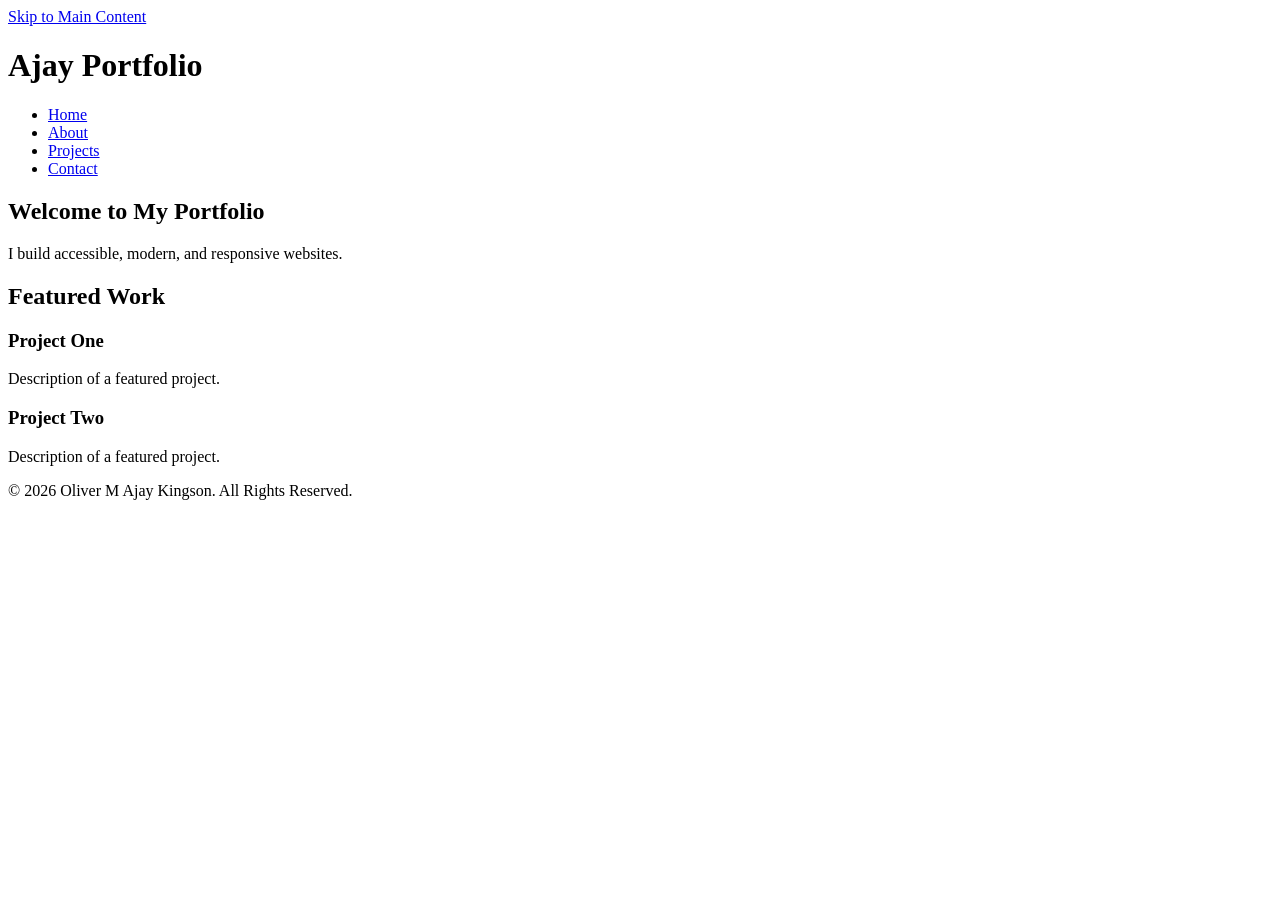
==== index.html @ 731ab0dc "Rename Index.html to index.html" ====
<!DOCTYPE html>
<html lang="en">
<head>
    <!-- Character Encoding -->
    <meta charset="UTF-8">

    <!-- Mobile Responsiveness -->
    <meta name="viewport" content="width=device-width, initial-scale=1.0">

    <!-- SEO Meta Tags -->
    <title>Ajay | Portfolio</title>

    <meta
        name="description"
        content="Professional portfolio of Ajay, showcasing web development projects, skills, and contact information."
    >

    <meta
        name="keywords"
        content="Portfolio, Web Developer, HTML, CSS, JavaScript"
    >

    <meta name="author" content="Ajay">

    <!-- Open Graph -->
    <meta property="og:title" content="Ajay Portfolio">
    <meta property="og:description" content="Professional web developer portfolio">
    <meta property="og:type" content="website">

    <link rel="stylesheet" href="css/style.css">
</head>

<body>

    <!-- Skip Navigation -->
    <a href="#main-content" class="skip-link">
        Skip to Main Content
    </a>

    <!-- Header -->
    <header role="banner">

        <h1>Ajay Portfolio</h1>

        <nav aria-label="Main Navigation">

            <ul>
                <li><a href="index.html" aria-current="page">Home</a></li>

                <li><a href="about.html">About</a></li>

                <li><a href="projects.html">Projects</a></li>

                <li><a href="contact.html">Contact</a></li>
            </ul>

        </nav>

    </header>

    <!-- Main Content -->
    <main id="main-content">

        <section aria-labelledby="hero-heading">

            <h2 id="hero-heading">
                Welcome to My Portfolio
            </h2>

            <p>
                I build accessible, modern, and responsive websites.
            </p>

        </section>

        <section aria-labelledby="featured-heading">

            <h2 id="featured-heading">
                Featured Work
            </h2>

            <article>

                <h3>Project One</h3>

                <p>
                    Description of a featured project.
                </p>

            </article>

            <article>

                <h3>Project Two</h3>

                <p>
                    Description of a featured project.
                </p>

            </article>

        </section>

    </main>

    <!-- Footer -->
    <footer>

        <p>
            © 2026 Oliver M Ajay Kingson. All Rights Reserved.
        </p>

    </footer>

    <script src="js/main.js"></script>

</body>
</html>
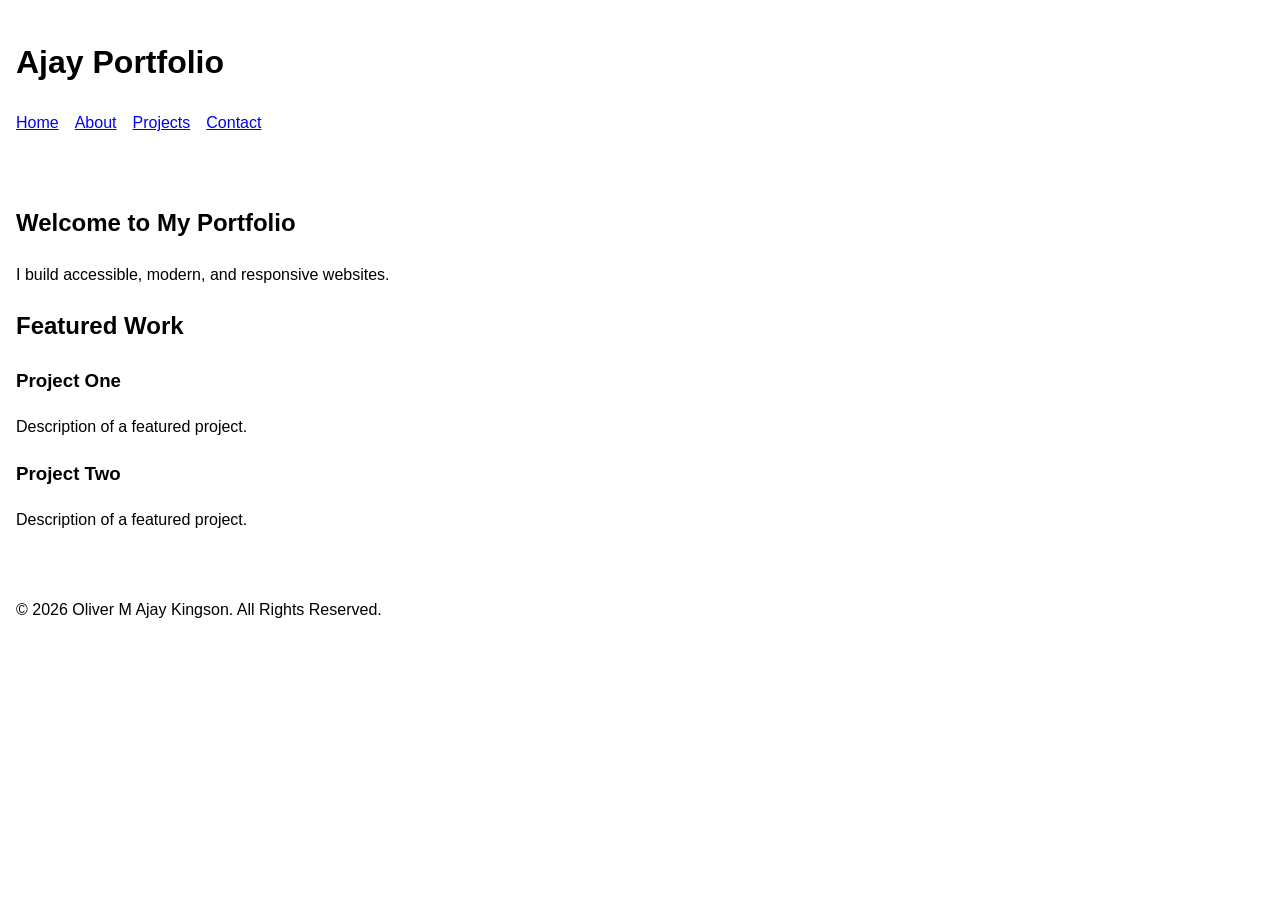
==== commit b8d1cd3a: "Update index.html" ====
--- a/index.html
+++ b/index.html
@@ -27,7 +27,7 @@
     <meta property="og:description" content="Professional web developer portfolio">
     <meta property="og:type" content="website">
 
-    <link rel="stylesheet" href="css/style.css">
+    <link rel="stylesheet" href="style.css">
 </head>
 
 <body>
--- a/style.css
+++ b/style.css
@@ -0,0 +1,56 @@
+* {
+    box-sizing: border-box;
+}
+
+body {
+    font-family: Arial, sans-serif;
+    line-height: 1.6;
+    margin: 0;
+}
+
+.skip-link {
+    position: absolute;
+    left: -9999px;
+}
+
+.skip-link:focus {
+    left: 20px;
+    top: 20px;
+    background: #ffffff;
+    padding: 10px;
+    z-index: 999;
+}
+
+header,
+main,
+footer {
+    padding: 1rem;
+}
+
+nav ul {
+    display: flex;
+    gap: 1rem;
+    list-style: none;
+    padding: 0;
+}
+
+a:focus,
+button:focus,
+input:focus,
+textarea:focus {
+    outline: 3px solid #000;
+    outline-offset: 3px;
+}
+
+form {
+    max-width: 600px;
+}
+
+input,
+textarea,
+button {
+    width: 100%;
+    padding: 10px;
+    margin-top: 5px;
+    margin-bottom: 15px;
+}
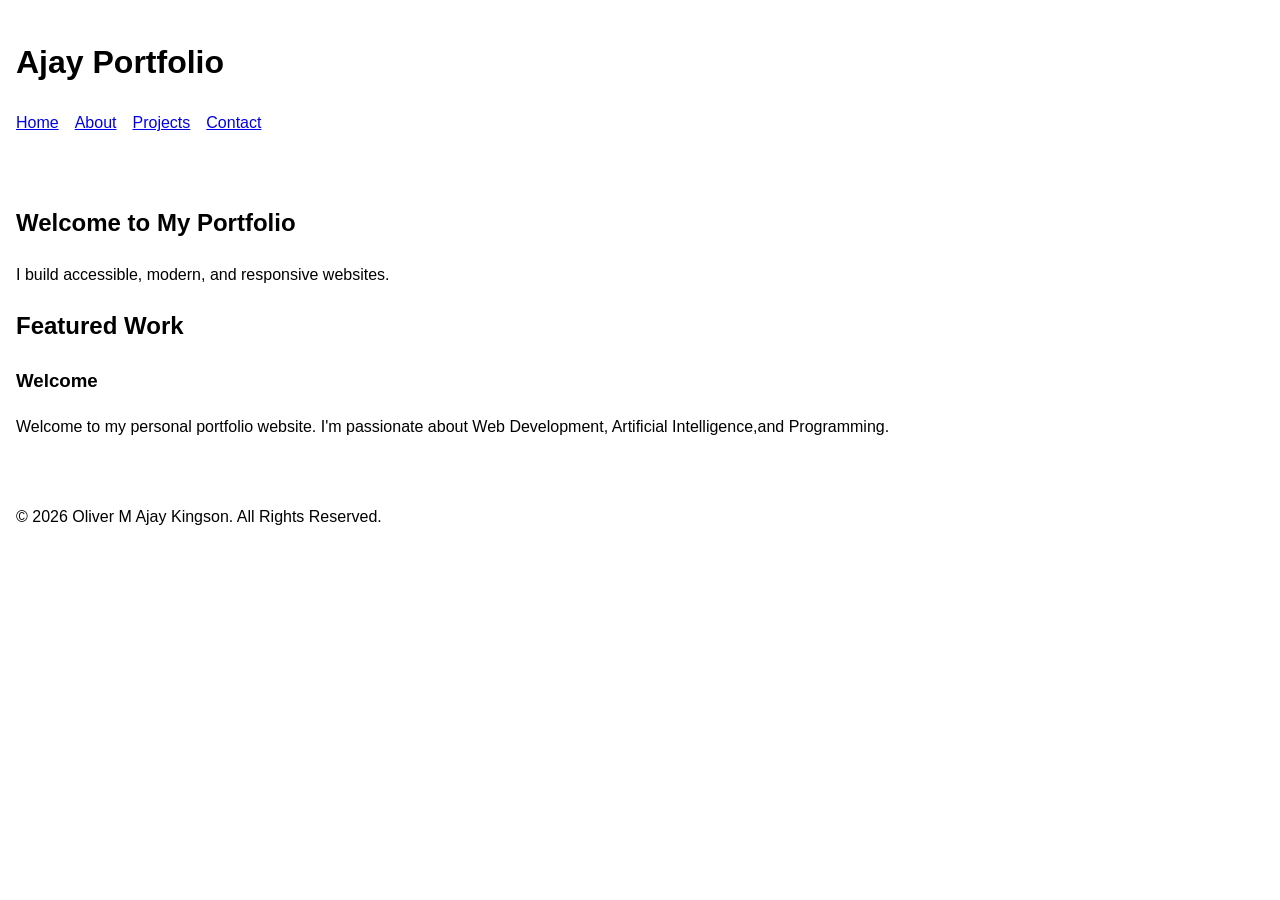
==== commit 0c3654ee: "Update index.html" ====
--- a/index.html
+++ b/index.html
@@ -81,23 +81,11 @@
 
             <article>
 
-                <h3>Project One</h3>
+                <h3>Welcome</h3>
 
                 <p>
-                    Description of a featured project.
+                    Welcome to my personal portfolio website. I'm passionate about Web Development, Artificial Intelligence,and Programming.
                 </p>
-
-            </article>
-
-            <article>
-
-                <h3>Project Two</h3>
-
-                <p>
-                    Description of a featured project.
-                </p>
-
-            </article>
 
         </section>
 
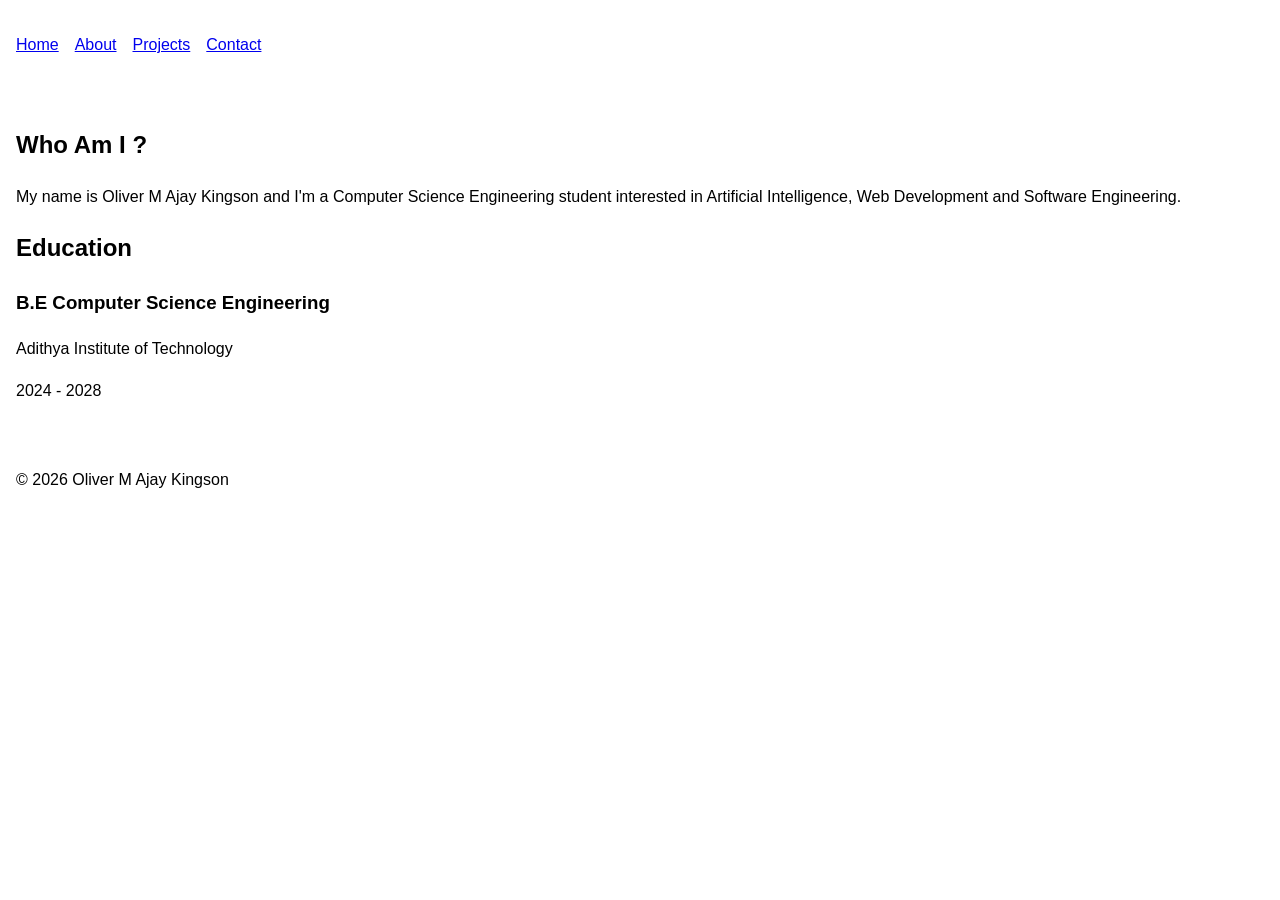
==== commit 8411d5e0: "Update index.html" ====
--- a/index.html
+++ b/index.html
@@ -1,106 +1,63 @@
-<!DOCTYPE html>
+            <!DOCTYPE html>
 <html lang="en">
 <head>
-    <!-- Character Encoding -->
-    <meta charset="UTF-8">
+<meta charset="UTF-8">
+<meta name="viewport" content="width=device-width, initial-scale=1.0">
 
-    <!-- Mobile Responsiveness -->
-    <meta name="viewport" content="width=device-width, initial-scale=1.0">
+<title>Kabilan | Portfolio</title>
 
-    <!-- SEO Meta Tags -->
-    <title>Ajay | Portfolio</title>
-
-    <meta
-        name="description"
-        content="Professional portfolio of Ajay, showcasing web development projects, skills, and contact information."
-    >
-
-    <meta
-        name="keywords"
-        content="Portfolio, Web Developer, HTML, CSS, JavaScript"
-    >
-
-    <meta name="author" content="Ajay">
-
-    <!-- Open Graph -->
-    <meta property="og:title" content="Ajay Portfolio">
-    <meta property="og:description" content="Professional web developer portfolio">
-    <meta property="og:type" content="website">
-
-    <link rel="stylesheet" href="style.css">
+<link rel="stylesheet" href="style.css">
 </head>
 
 <body>
 
-    <!-- Skip Navigation -->
-    <a href="#main-content" class="skip-link">
-        Skip to Main Content
-    </a>
+<header>
+    <nav>
+        <ul>
+            <li><a href="index.html">Home</a></li>
+            <li><a href="about.html">About</a></li>
+            <li><a href="projects.html">Projects</a></li>
+            <li><a href="contact.html">Contact</a></li>
+        </ul>
+    </nav>
+</header>
 
-    <!-- Header -->
-    <header role="banner">
+<main>
 
-        <h1>Ajay Portfolio</h1>
+<section class="hero">
 
-        <nav aria-label="Main Navigation">
+<h1>Who Am I ?</h1>
 
-            <ul>
-                <li><a href="index.html" aria-current="page">Home</a></li>
+<p>
+My name is Oliver M Ajay Kingson and I'm a Computer Science Engineering student interested in
+Artificial Intelligence, Web Development and Software Engineering.
+</p>
 
-                <li><a href="about.html">About</a></li>
+</section>
 
-                <li><a href="projects.html">Projects</a></li>
+<section class="education">
 
-                <li><a href="contact.html">Contact</a></li>
-            </ul>
+<h2>Education</h2>
 
-        </nav>
+<div class="edu-card">
 
-    </header>
+<h3>B.E Computer Science Engineering</h3>
 
-    <!-- Main Content -->
-    <main id="main-content">
+<p>Adithya Institute of Technology</p>
 
-        <section aria-labelledby="hero-heading">
+<p>2024 - 2028</p>
 
-            <h2 id="hero-heading">
-                Welcome to My Portfolio
-            </h2>
+</div>
 
-            <p>
-                I build accessible, modern, and responsive websites.
-            </p>
+</section>
 
-        </section>
+</main>
 
-        <section aria-labelledby="featured-heading">
+<footer>
 
-            <h2 id="featured-heading">
-                Featured Work
-            </h2>
+<p>© 2026 Oliver M Ajay Kingson</p>
 
-            <article>
-
-                <h3>Welcome</h3>
-
-                <p>
-                    Welcome to my personal portfolio website. I'm passionate about Web Development, Artificial Intelligence,and Programming.
-                </p>
-
-        </section>
-
-    </main>
-
-    <!-- Footer -->
-    <footer>
-
-        <p>
-            © 2026 Oliver M Ajay Kingson. All Rights Reserved.
-        </p>
-
-    </footer>
-
-    <script src="js/main.js"></script>
+</footer>
 
 </body>
 </html>
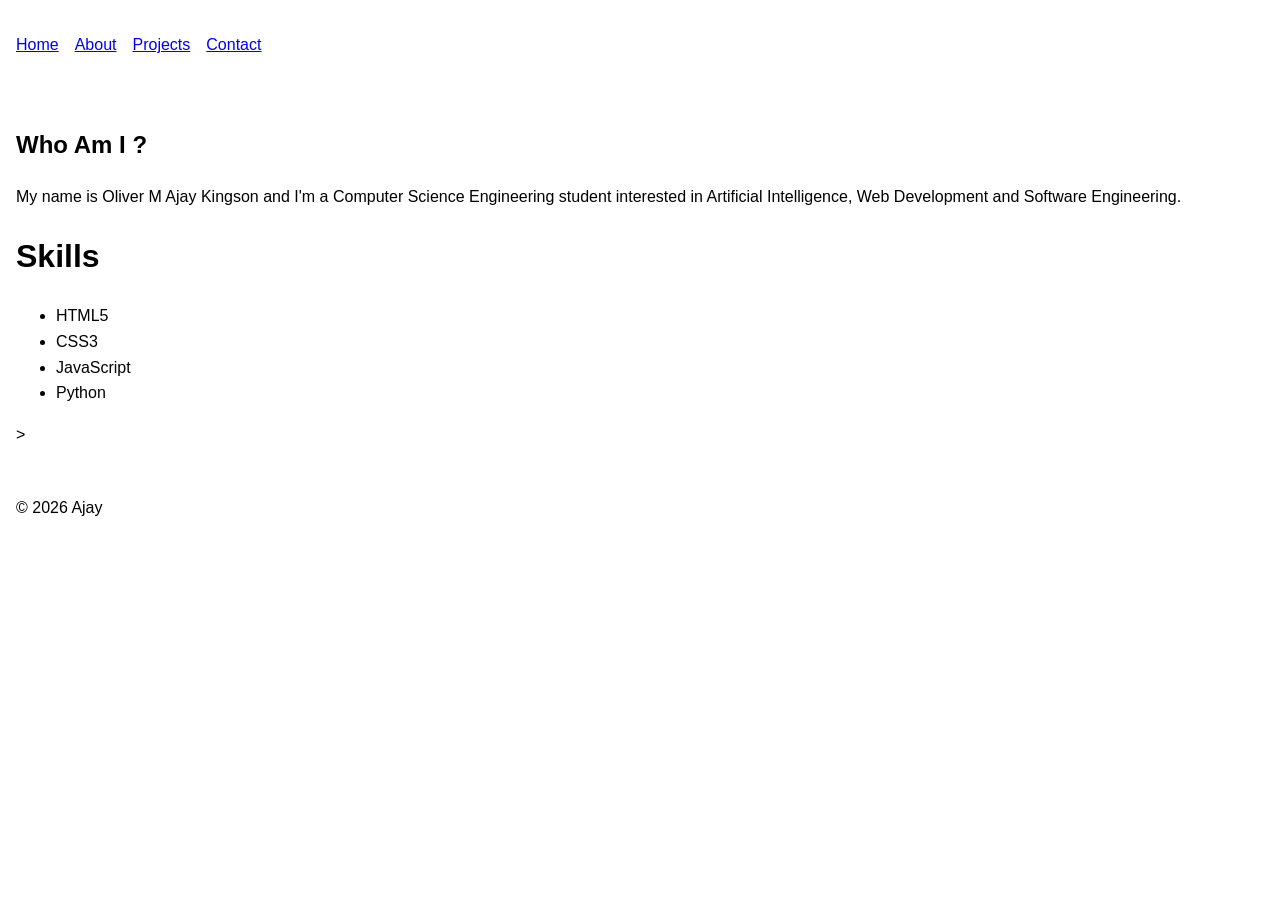
==== commit 3589eb24: "Update index.html" ====
--- a/index.html
+++ b/index.html
@@ -4,7 +4,7 @@
 <meta charset="UTF-8">
 <meta name="viewport" content="width=device-width, initial-scale=1.0">
 
-<title>Kabilan | Portfolio</title>
+<title>Ajay | Portfolio</title>
 
 <link rel="stylesheet" href="style.css">
 </head>
@@ -35,27 +35,23 @@
 
 </section>
 
-<section class="education">
 
-<h2>Education</h2>
+<h1>Skills</h1>
 
-<div class="edu-card">
+<ul>
+    <li>HTML5</li>
+    <li>CSS3</li>
+    <li>JavaScript</li>
+    <li>Python</li>
+</ul>>
 
-<h3>B.E Computer Science Engineering</h3>
 
-<p>Adithya Institute of Technology</p>
-
-<p>2024 - 2028</p>
-
-</div>
-
-</section>
 
 </main>
 
 <footer>
 
-<p>© 2026 Oliver M Ajay Kingson</p>
+<p>© 2026 Ajay</p>
 
 </footer>
 
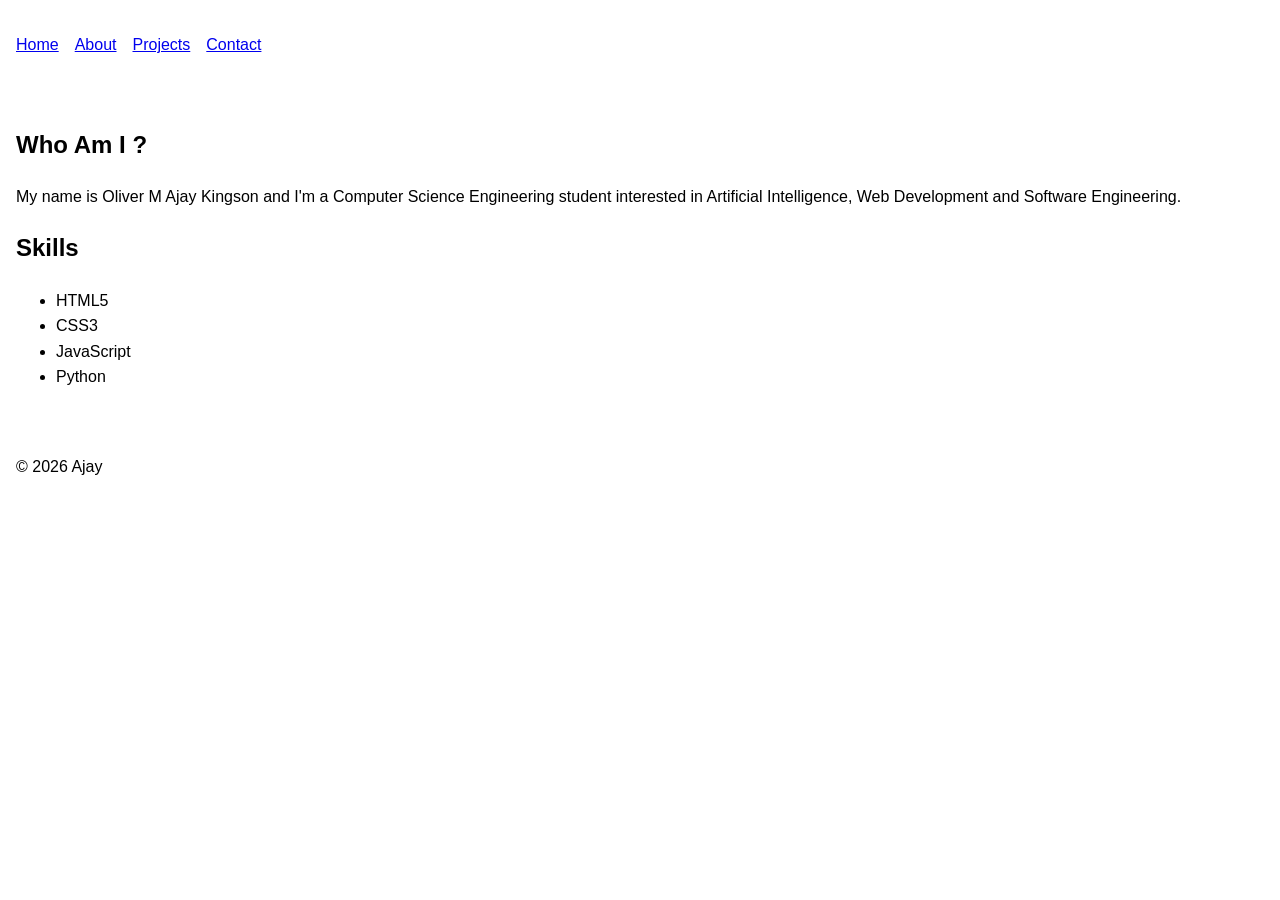
==== commit 23011e53: "Update index.html" ====
--- a/index.html
+++ b/index.html
@@ -35,7 +35,7 @@
 
 </section>
 
-
+<section>
 <h1>Skills</h1>
 
 <ul>
@@ -43,9 +43,9 @@
     <li>CSS3</li>
     <li>JavaScript</li>
     <li>Python</li>
-</ul>>
+</ul>
 
-
+</section>
 
 </main>
 
